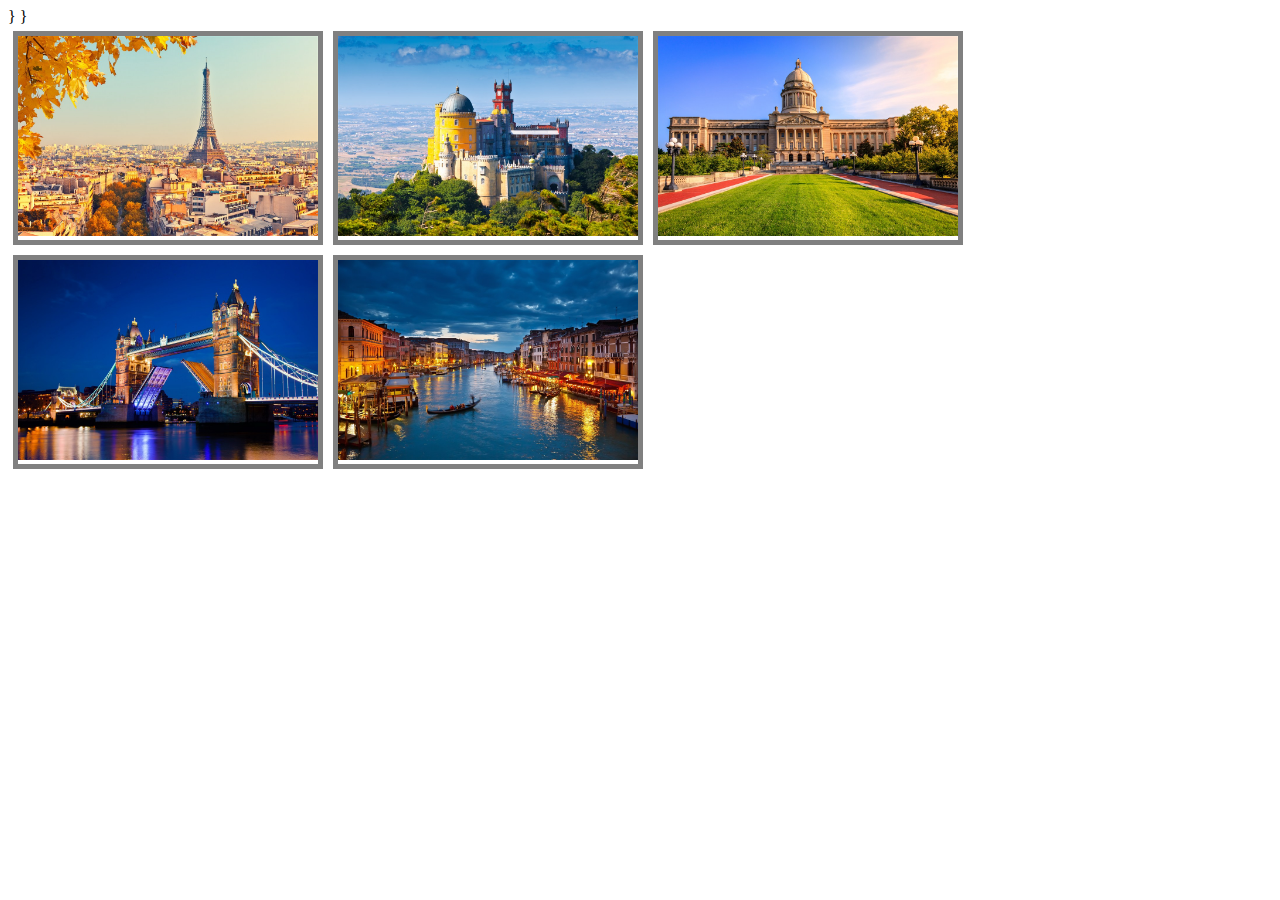
==== lab11/demo.html @ 401edf55 "lab11 Signed-off-by: zhangshengran <128669385@qq.com>" ====
<!DOCTYPE html>
<html>
<head>
	<title>图片</title>
	<meta charset="utf-8">
	<style type="text/css">
.tupian{
    
    margin: 5px;
    border: 5px grey  solid;
    float: left;
}
.tupian a:hover{ 
opacity: 0.4;
}
	</style>
}
}
</head>
<body>
   <div>
   	<div class="tupian"><a href=""><img src="images/pic1.jpg" width="300px"/><a></div>
   	<div class="tupian"><a href=""><img src="images/pic2.jpg"width="300px"/></a></div>
   	<div class="tupian"><a href=""><img src="images/pic3.jpg"width="300px"/></a></div>
   	<div class="tupian"><a href=""><img src="images/pic4.jpg"width="300px"/></a></div>
   	<div class="tupian"><a href=""><img src="images/pic5.jpg"width="300px"/></a></div>
   	
   </div>
</body>
</html>
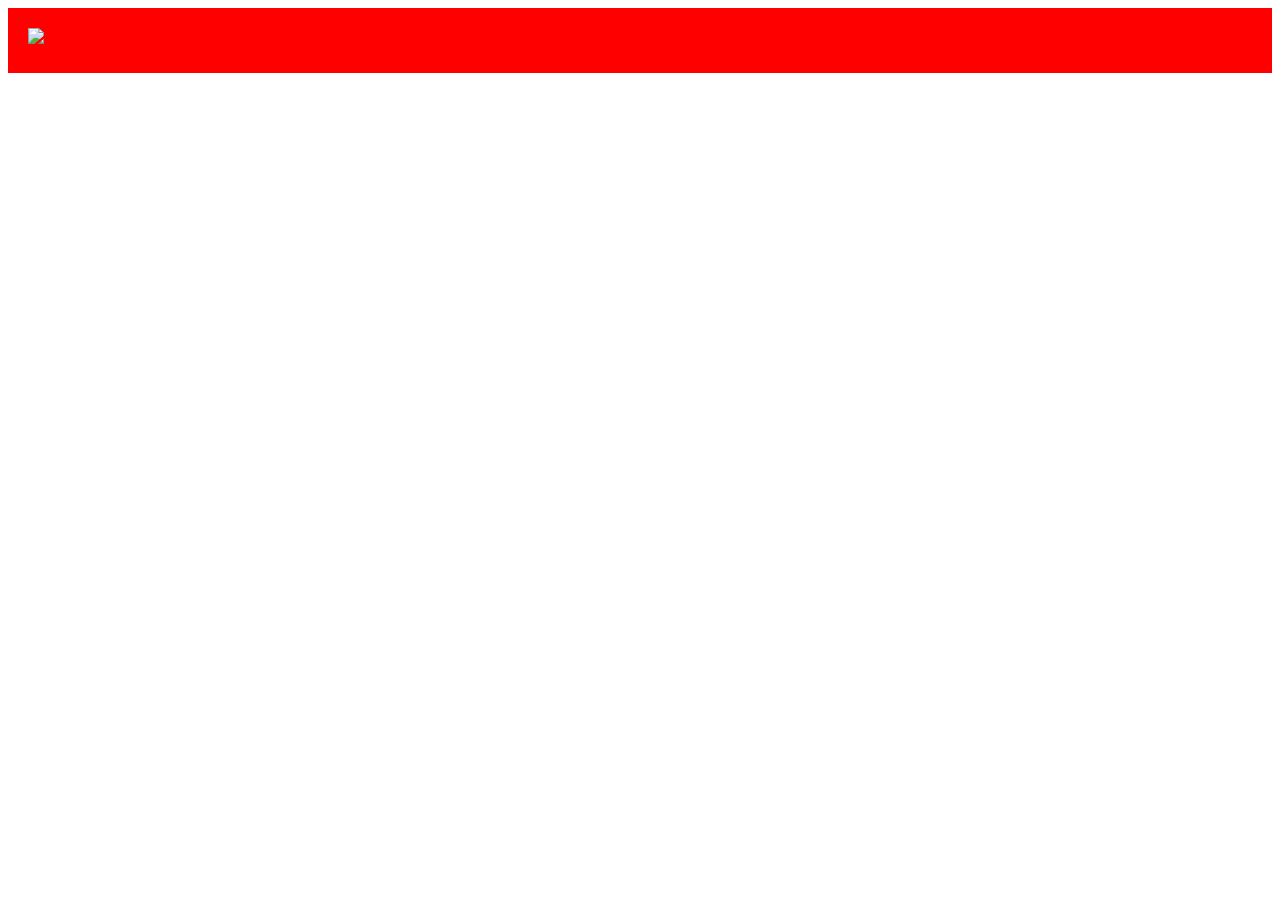
==== commit c4d460a9: "课程设计 Signed-off-by: zhangshengran <128669385@qq.com>" ====
--- a/lab11/demo.html
+++ b/lab11/demo.html
@@ -1,30 +1,33 @@
 <!DOCTYPE html>
 <html>
 <head>
-	<title>图片</title>
+	<title>首页</title>
 	<meta charset="utf-8">
 	<style type="text/css">
-.tupian{
-    
-    margin: 5px;
-    border: 5px grey  solid;
-    float: left;
+.banner{
+	width: 100%px;
+	height: 65px;
+	background-color: red;
 }
-.tupian a:hover{ 
-opacity: 0.4;
+.banner-tu1{
+	position: relative;
+	left: 20px;
+	top: 20px;
 }
 	</style>
-}
-}
+
 </head>
 <body>
-   <div>
-   	<div class="tupian"><a href=""><img src="images/pic1.jpg" width="300px"/><a></div>
-   	<div class="tupian"><a href=""><img src="images/pic2.jpg"width="300px"/></a></div>
-   	<div class="tupian"><a href=""><img src="images/pic3.jpg"width="300px"/></a></div>
-   	<div class="tupian"><a href=""><img src="images/pic4.jpg"width="300px"/></a></div>
-   	<div class="tupian"><a href=""><img src="images/pic5.jpg"width="300px"/></a></div>
-   	
+    <div class="banner">
+   	    <div class="banner-tu1"><img src="images\bannertubiao.jpg"></div>
+   </div>
+   
+    <div class="zhong">
+   	    <div></div>
+   </div>
+
+    <div class="wei">
+   	    <div></div>
    </div>
 </body>
 </html>